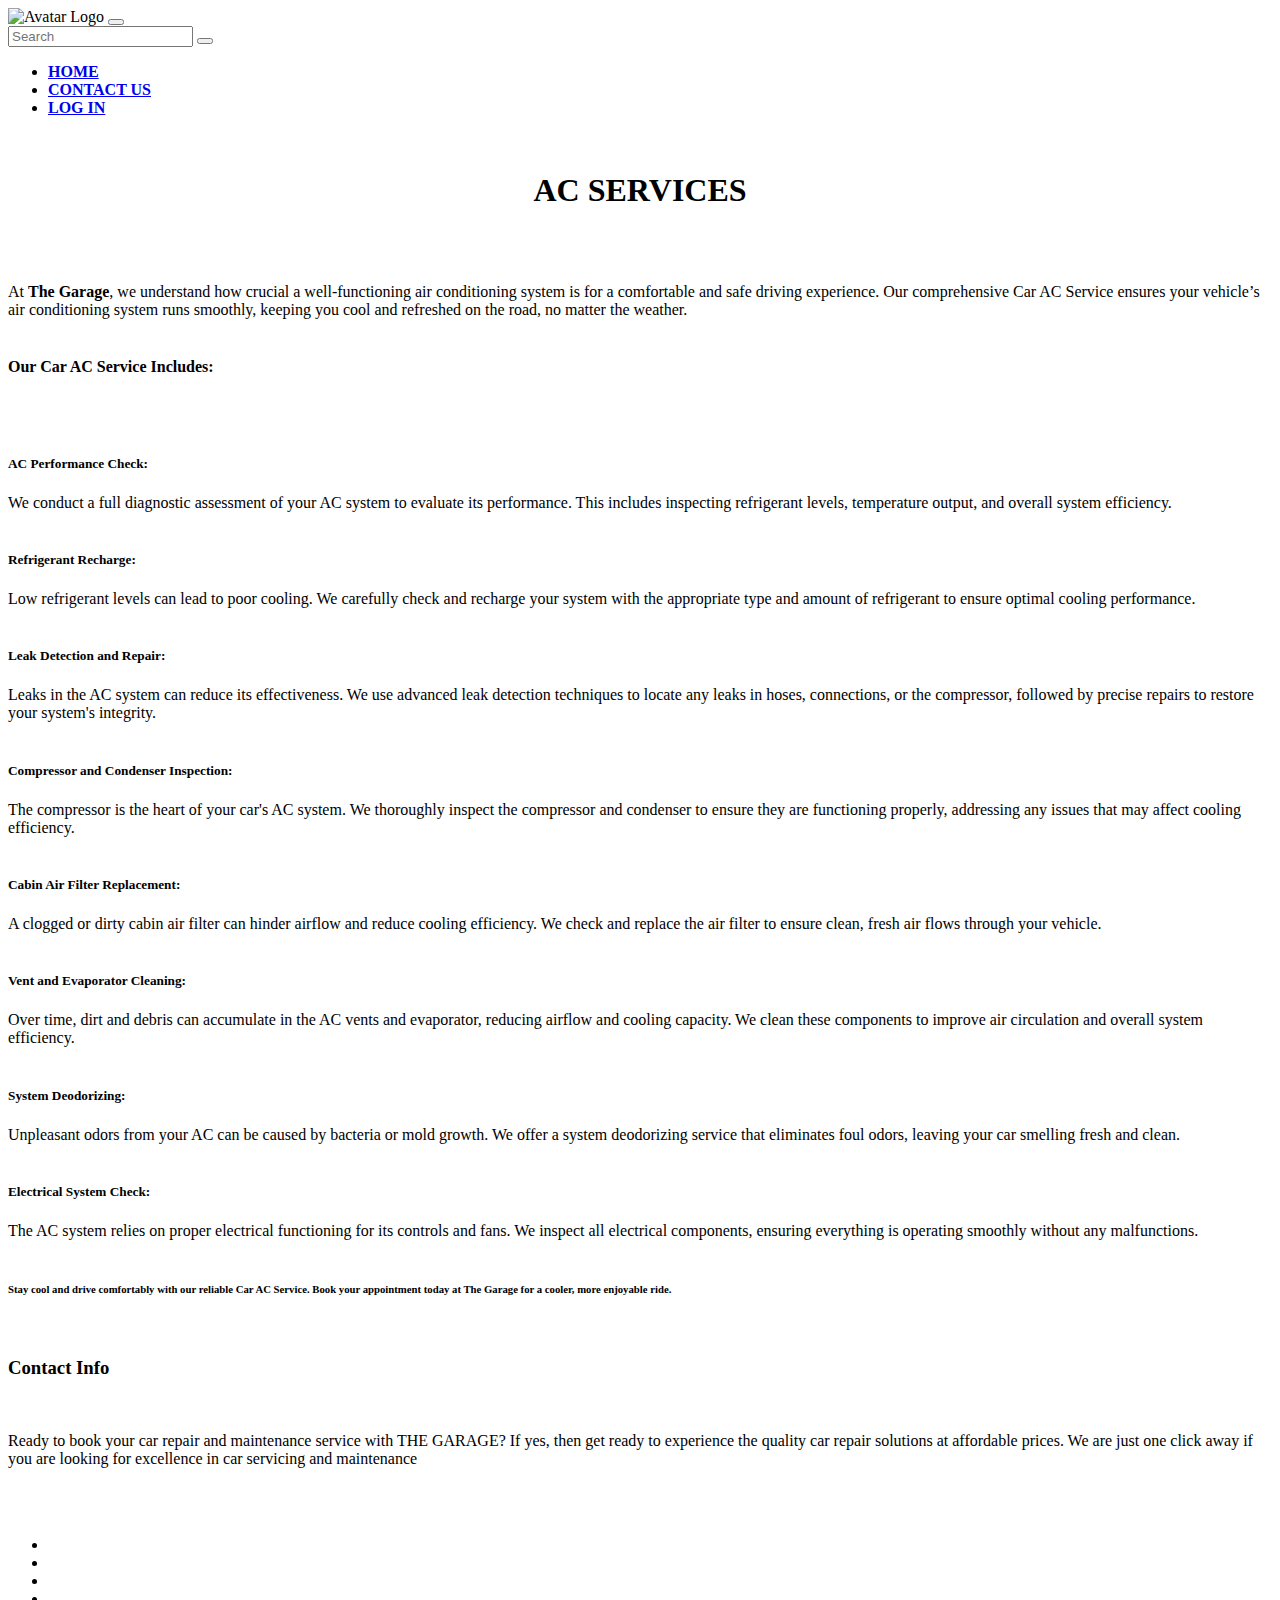
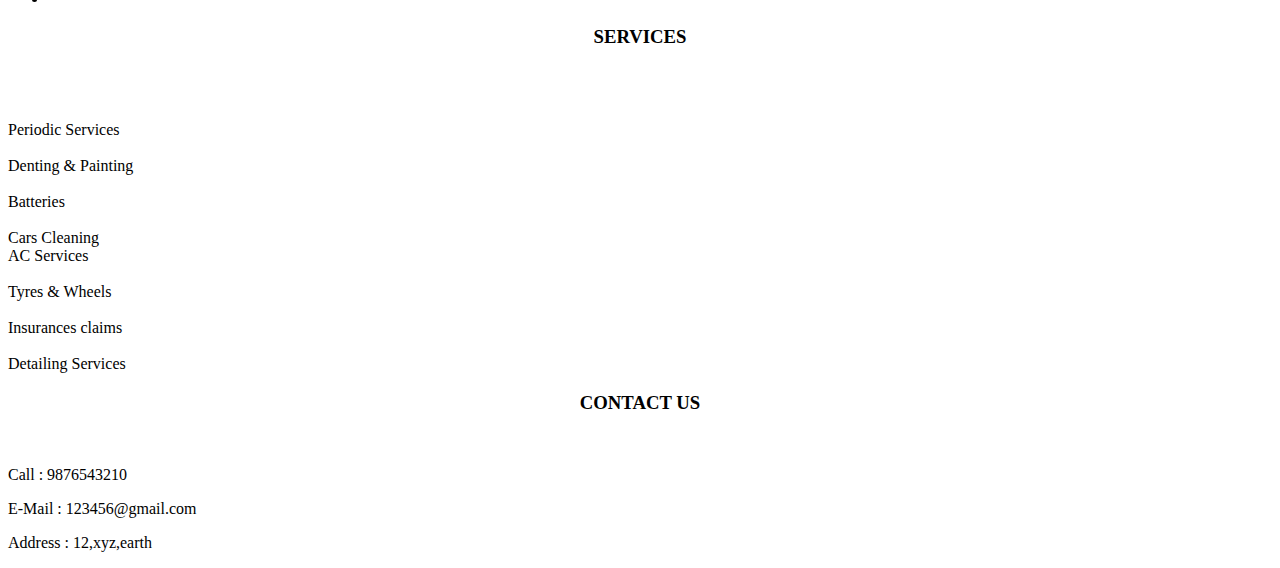
==== the garage ac service.html @ 065532a7 "Add files via upload" ====
<!DOCTYPE html>
<html lang="en">
<head>
  <meta charset="UTF-8">
  <meta name="viewport" content="width=device-width, initial-scale=1.0">
  <title>AC SERVICES</title>
  <link rel="stylesheet" href="https://cdnjs.cloudflare.com/ajax/libs/font-awesome/6.6.0/css/all.min.css" integrity="sha512-Kc323vGBEqzTmouAECnVceyQqyqdsSiqLQISBL29aUW4U/M7pSPA/gEUZQqv1cwx4OnYxTxve5UMg5GT6L4JJg==" crossorigin="anonymous" referrerpolicy="no-referrer" />
  <link href="https://cdn.jsdelivr.net/npm/bootstrap@5.0.2/dist/css/bootstrap.min.css" rel="stylesheet" integrity="sha384-EVSTQN3/azprG1Anm3QDgpJLIm9Nao0Yz1ztcQTwFspd3yD65VohhpuuCOmLASjC" crossorigin="anonymous">
  <script src="https://cdn.jsdelivr.net/npm/bootstrap@5.0.2/dist/js/bootstrap.bundle.min.js" integrity="sha384-MrcW6ZMFYlzcLA8Nl+NtUVF0sA7MsXsP1UyJoMp4YLEuNSfAP+JcXn/tWtIaxVXM" crossorigin="anonymous"></script>
  <link rel="stylesheet" href="../css/the garage ac service.css">
</head>
<body> 
    <nav class="navbar navbar-expand-sm navbar-light  nav1">
        <div class="container-fluid">
          <img src="../images/the carage logo.png" alt="Avatar Logo" style="width:100px;" class="rounded-pill"> 
          <button class="navbar-toggler" type="button" data-bs-toggle="collapse" data-bs-target="#mynavbar">
            <span class="navbar-toggler-icon"></span>
          </button>
          <div class="collapse navbar-collapse" id="mynavbar">
            <form class="d-flex">
              <input class="form-control ip1" type="text" name="wtf" id="wtf" placeholder="Search">
              <button class="bet" type="button"><i class="fa-solid fa-magnifying-glass fa-xl" style="color: #000000;"></i></button>
            </form>
            <ul class="navbar-nav ms-auto uls">
                <li class="nav-item">
                    <a class="nav-link a1" href="http://127.0.0.1:5500/project/index2/the%20carage.html"><b>HOME</b></a>
                  </li>
              <li class="nav-item">
                <a class="nav-link a1" href="#"><b>CONTACT US</b></a>
              </li>
              <li class="nav-item">
                <a class="nav-link a1" href="http://127.0.0.1:5500/project/index2/the%20garageslogin.html"><b>LOG IN</b></a>
              </li>
            </ul>
            
          </div>
        </div>
      </nav>
      <section>
        <div class="container-fluid">
            <img src="../images/car6.jpg" alt="" class="img">
          </div>
          <div class="container-fluid">
            <center><h1><b>AC SERVICES</b></h1></center>
            <br><br>
            <p> At <b>The Garage</b>, we understand how crucial a well-functioning air conditioning system is for a comfortable and safe driving experience. Our comprehensive Car AC Service ensures your vehicle’s air conditioning system runs smoothly, keeping you cool and refreshed on the road, no matter the weather.
                <br><br>

              <h4>  Our Car AC Service Includes:</h4>
              <br>
              <br>
                
                <h5>AC Performance Check:</h5> We conduct a full diagnostic assessment of your AC system to evaluate its performance. This includes inspecting refrigerant levels, temperature output, and overall system efficiency.
                <br>
                <br>
                <h5>Refrigerant Recharge:</h5> Low refrigerant levels can lead to poor cooling. We carefully check and recharge your system with the appropriate type and amount of refrigerant to ensure optimal cooling performance.
                <br><br>
                <h5>Leak Detection and Repair:</h5> Leaks in the AC system can reduce its effectiveness. We use advanced leak detection techniques to locate any leaks in hoses, connections, or the compressor, followed by precise repairs to restore your system's integrity.
                <br>
                <br>
                <h5>Compressor and Condenser Inspection:</h5> The compressor is the heart of your car's AC system. We thoroughly inspect the compressor and condenser to ensure they are functioning properly, addressing any issues that may affect cooling efficiency.
                <br><br>
                <h5>Cabin Air Filter Replacement:</h5> A clogged or dirty cabin air filter can hinder airflow and reduce cooling efficiency. We check and replace the air filter to ensure clean, fresh air flows through your vehicle.
                <br><br>
                <h5>Vent and Evaporator Cleaning:</h5> Over time, dirt and debris can accumulate in the AC vents and evaporator, reducing airflow and cooling capacity. We clean these components to improve air circulation and overall system efficiency.
                <br><br>
                <h5>System Deodorizing:</h5> Unpleasant odors from your AC can be caused by bacteria or mold growth. We offer a system deodorizing service that eliminates foul odors, leaving your car smelling fresh and clean.
                <br><br>
                <h5>Electrical System Check:</h5> The AC system relies on proper electrical functioning for its controls and fans. We inspect all electrical components, ensuring everything is operating smoothly without any malfunctions.
                <br><br>
                <h6>Stay cool and drive comfortably with our reliable Car AC Service. Book your appointment today at The Garage for a cooler, more enjoyable ride.</h6>
                </p>
          </div>

      </section>

      <br>
      <section>
        <footer class="footer">
          <div class="container-fluid">
            <div class="row">
              <div class="col-sm-4 c1">
                <h3 class="txt1">Contact Info</h3>
                <br>
                <p class="txt">Ready to book your car repair and maintenance service with THE GARAGE? If yes, then get ready to experience the quality car repair solutions at affordable prices. We are just one click away if you are looking for excellence in car servicing and maintenance</p>
                <br>
                <br>
                <ul class="iii">
                  <li class="txt"><i class="fa-brands fa-facebook fa-xl"></i></li>
                  <li class="txt"><i class="fa-brands fa-instagram fa-xl"></i></li>
                  <li class="txt"><i class="fa-solid fa-phone fa-xl"></i></li>
               
                  <li class="txt">   <i class="fa-brands fa-whatsapp fa-xl"></i></li>
                </ul>
              </div>
              <div class="col-sm-4 c2">
                <center> <h3 class="txt1">SERVICES</h3></center>
                <br>
                <div class="row">
                  <br>
                  <br>
                  <div class="col-sm-6">
                    <li class="txt">Periodic Services</li>
                    <br>
                    <li  class="txt">Denting & Painting</li>
                    <br>
                    <li class="txt">Batteries</li>
                    <br>
                    <li class="txt">Cars Cleaning</li>
                  </div>
                  <div class="col-sm-6">
                    <li class="txt">AC Services</li>
                    <br>
                    <li class="txt">Tyres & Wheels</li>
                    <br>
                    <li class="txt">Insurances claims</li>
                    <br>
                    <li class="txt">Detailing Services</li>
                  </div>
                </div>
              </div>
              <div class="col-sm-4 c3">
                <center><h3 class="txt1">CONTACT US</h3></center>
                <br>
                <p class="txt">Call : 9876543210</p>
                <p class="txt"> E-Mail : 123456@gmail.com</p>
                <p class="txt">Address : 12,xyz,earth</p>
              </div>
            </div>
          </div>
        </footer>
        
      </section>


</body>
</html>
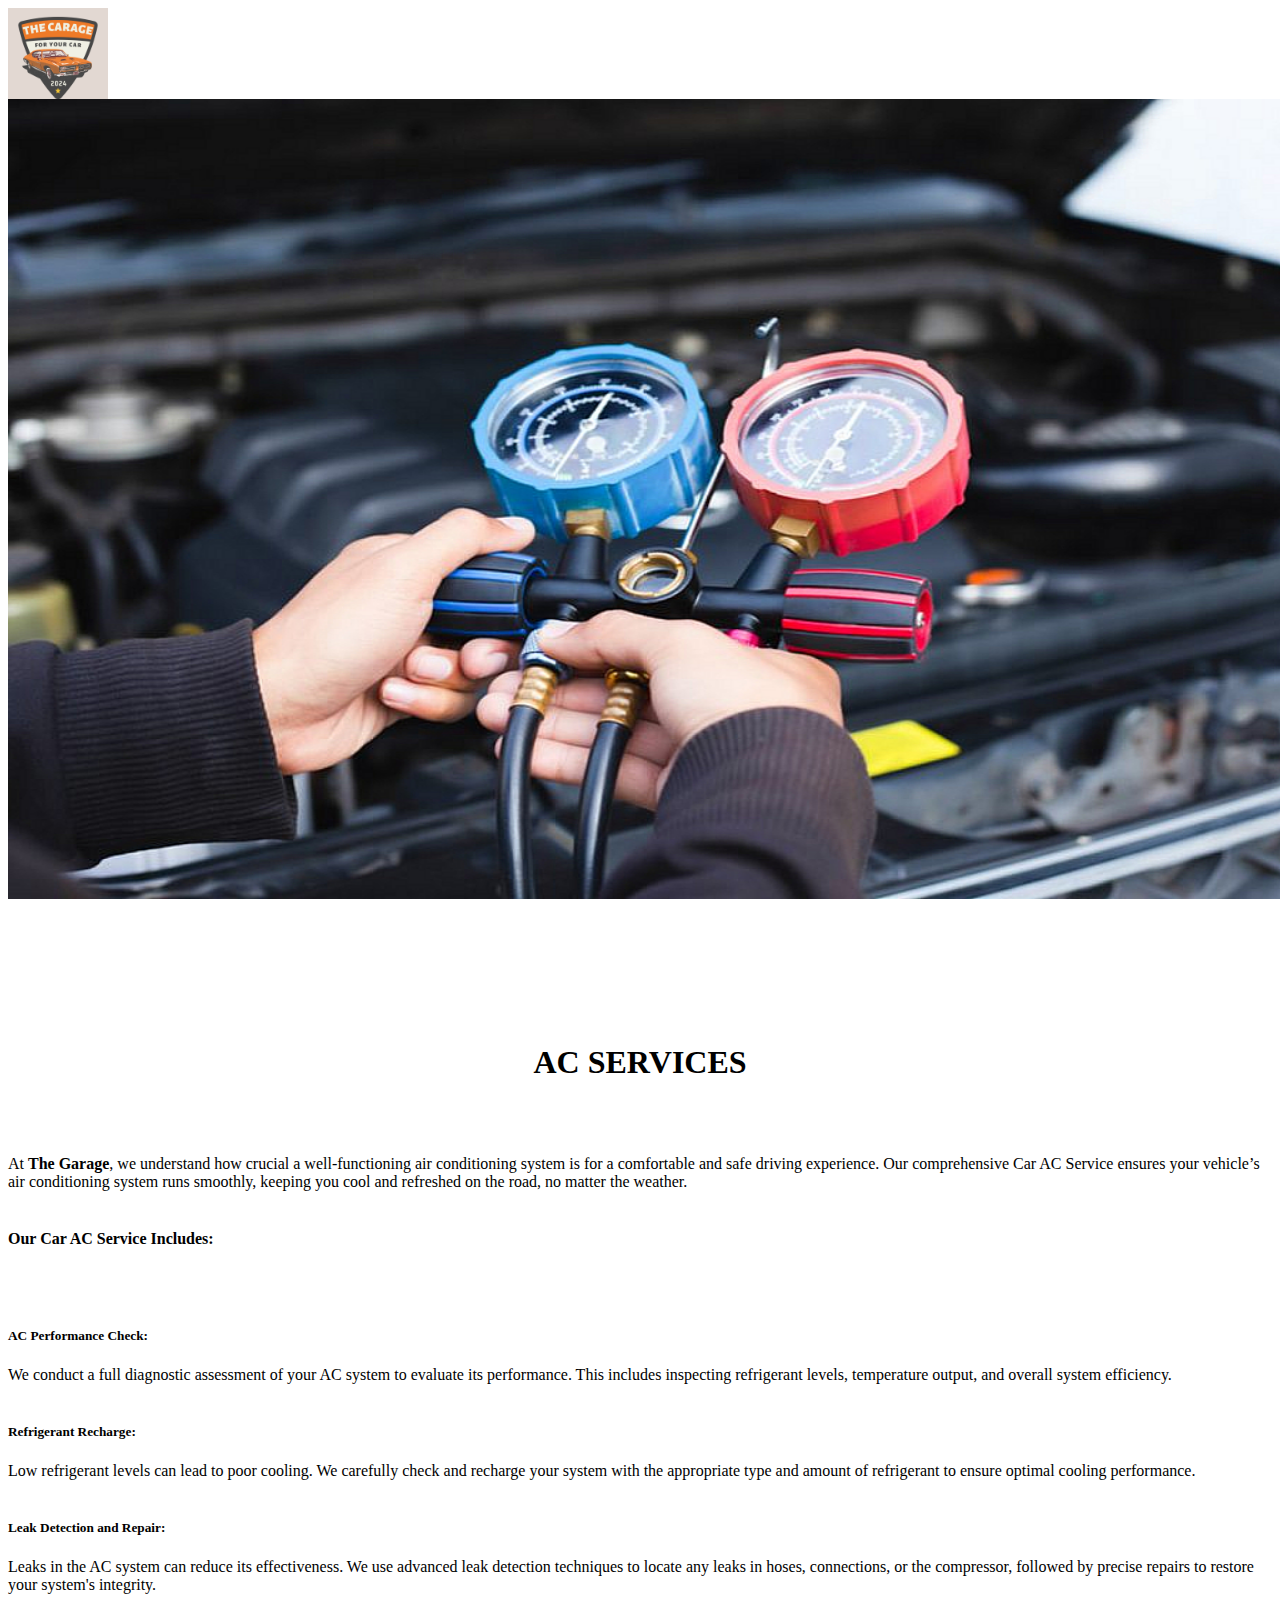
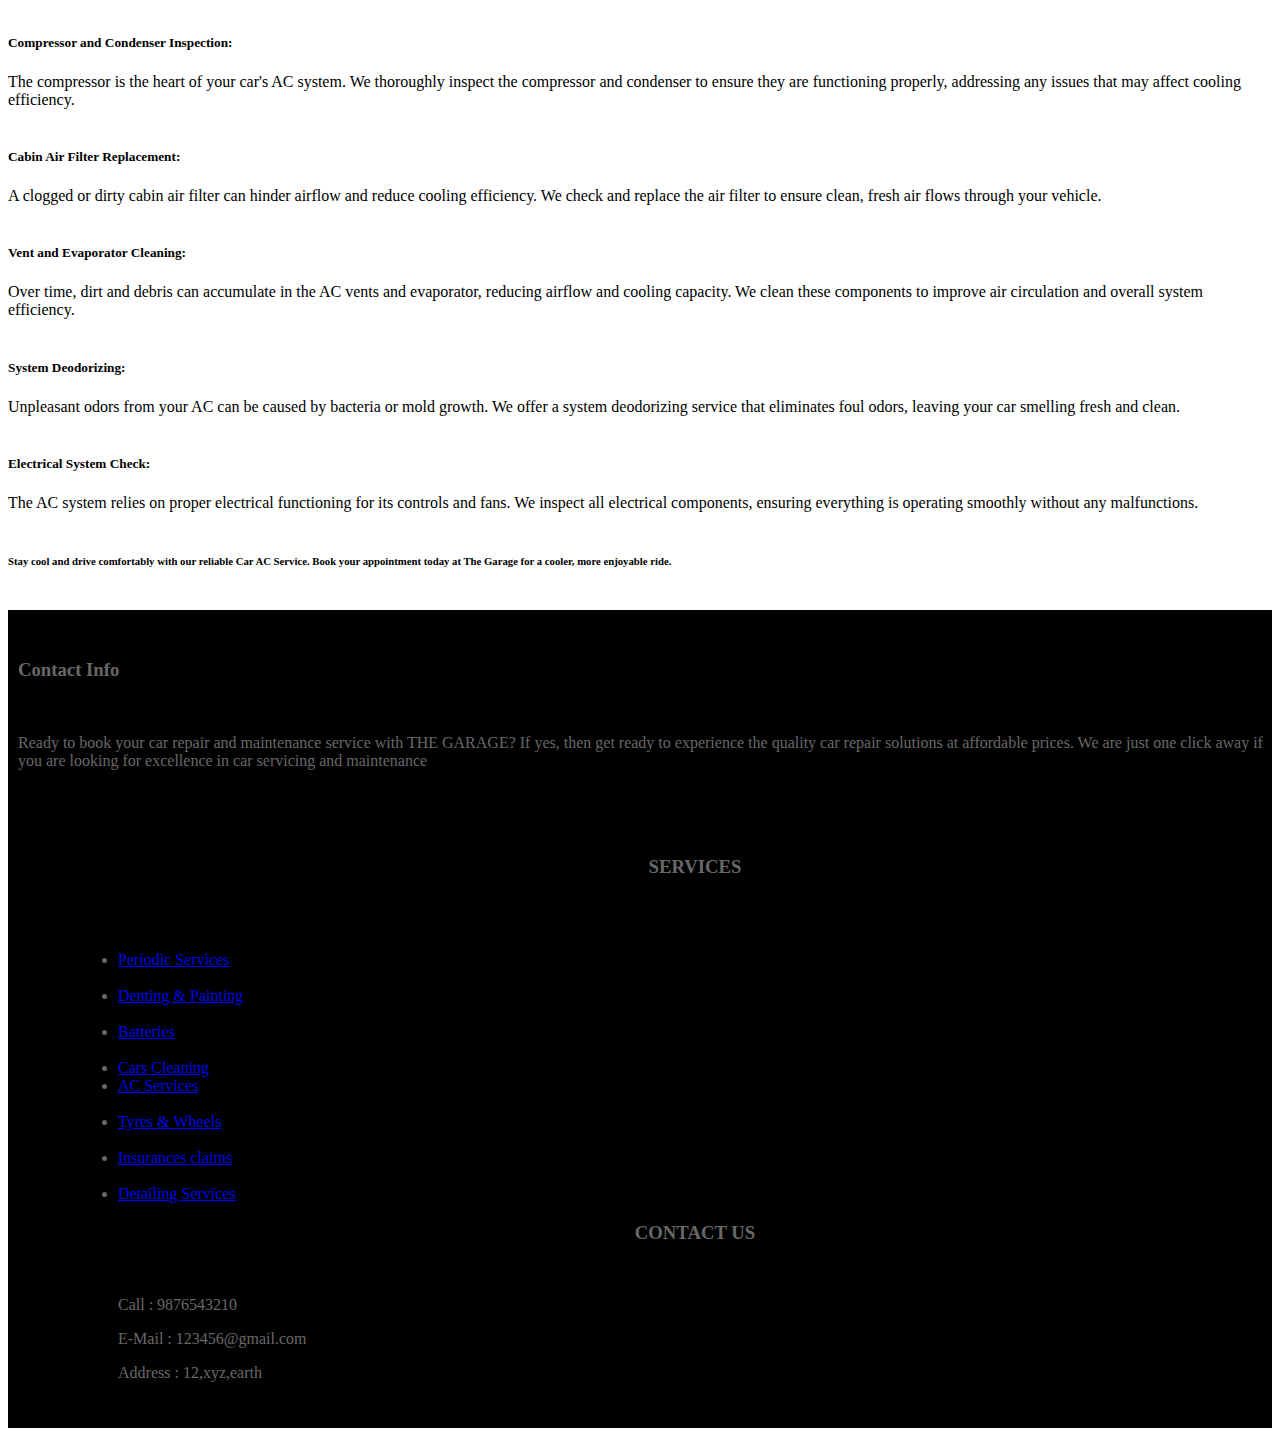
==== commit df660933: "Update the garage ac service.html" ====
--- a/the garage ac service.html
+++ b/the garage ac service.html
@@ -7,12 +7,13 @@
   <link rel="stylesheet" href="https://cdnjs.cloudflare.com/ajax/libs/font-awesome/6.6.0/css/all.min.css" integrity="sha512-Kc323vGBEqzTmouAECnVceyQqyqdsSiqLQISBL29aUW4U/M7pSPA/gEUZQqv1cwx4OnYxTxve5UMg5GT6L4JJg==" crossorigin="anonymous" referrerpolicy="no-referrer" />
   <link href="https://cdn.jsdelivr.net/npm/bootstrap@5.0.2/dist/css/bootstrap.min.css" rel="stylesheet" integrity="sha384-EVSTQN3/azprG1Anm3QDgpJLIm9Nao0Yz1ztcQTwFspd3yD65VohhpuuCOmLASjC" crossorigin="anonymous">
   <script src="https://cdn.jsdelivr.net/npm/bootstrap@5.0.2/dist/js/bootstrap.bundle.min.js" integrity="sha384-MrcW6ZMFYlzcLA8Nl+NtUVF0sA7MsXsP1UyJoMp4YLEuNSfAP+JcXn/tWtIaxVXM" crossorigin="anonymous"></script>
-  <link rel="stylesheet" href="../css/the garage ac service.css">
+  <link rel="stylesheet" href="the garage ac service.css">
+    <link rel="shortcut icon" href="the carage logo.png" type="image/x-icon">
 </head>
 <body> 
     <nav class="navbar navbar-expand-sm navbar-light  nav1">
         <div class="container-fluid">
-          <img src="../images/the carage logo.png" alt="Avatar Logo" style="width:100px;" class="rounded-pill"> 
+          <img src="the carage logo.png" alt="Avatar Logo" style="width:100px;" class="rounded-pill"> 
           <button class="navbar-toggler" type="button" data-bs-toggle="collapse" data-bs-target="#mynavbar">
             <span class="navbar-toggler-icon"></span>
           </button>
@@ -23,13 +24,13 @@
             </form>
             <ul class="navbar-nav ms-auto uls">
                 <li class="nav-item">
-                    <a class="nav-link a1" href="http://127.0.0.1:5500/project/index2/the%20carage.html"><b>HOME</b></a>
+                    <a class="nav-link a1" href="index.html"><b>HOME</b></a>
                   </li>
               <li class="nav-item">
-                <a class="nav-link a1" href="#"><b>CONTACT US</b></a>
+                <a class="nav-link a1" href="the garage contact"><b>CONTACT US</b></a>
               </li>
               <li class="nav-item">
-                <a class="nav-link a1" href="http://127.0.0.1:5500/project/index2/the%20garageslogin.html"><b>LOG IN</b></a>
+                <a class="nav-link a1" href="the garageslogin.html"><b>LOG IN</b></a>
               </li>
             </ul>
             
@@ -38,7 +39,7 @@
       </nav>
       <section>
         <div class="container-fluid">
-            <img src="../images/car6.jpg" alt="" class="img">
+            <img src="car6.jpg" alt="" class="img">
           </div>
           <div class="container-fluid">
             <center><h1><b>AC SERVICES</b></h1></center>
@@ -96,28 +97,28 @@
               <div class="col-sm-4 c2">
                 <center> <h3 class="txt1">SERVICES</h3></center>
                 <br>
-                <div class="row">
-                  <br>
-                  <br>
-                  <div class="col-sm-6">
-                    <li class="txt">Periodic Services</li>
-                    <br>
-                    <li  class="txt">Denting & Painting</li>
-                    <br>
-                    <li class="txt">Batteries</li>
-                    <br>
-                    <li class="txt">Cars Cleaning</li>
-                  </div>
-                  <div class="col-sm-6">
-                    <li class="txt">AC Services</li>
-                    <br>
-                    <li class="txt">Tyres & Wheels</li>
-                    <br>
-                    <li class="txt">Insurances claims</li>
-                    <br>
-                    <li class="txt">Detailing Services</li>
-                  </div>
-                </div>
+            <div class="row">
+    <br>
+    <br>
+    <div class="col-sm-6">
+      <li class="txt"><a href="the garage periodic services.html" class="txt">Periodic Services</a></li>
+      <br>
+      <li  class="txt"><a href="the garage denting and painting.html" class="txt">Denting & Painting</a></li>
+      <br>
+      <li class="txt"><a href="the garage battery.html" class="txt">Batteries</a></li>
+      <br>
+      <li class="txt"><a href="the garage car wash.html" class="txt">Cars Cleaning</a></li>
+    </div>
+    <div class="col-sm-6">
+      <li class="txt"><a href="the garage ac service.html" class="txt">AC Services</a></li>
+      <br>
+      <li class="txt"><a href="the garage tyre and wheels.html" class="txt">Tyres & Wheels</a></li>
+      <br>
+      <li class="txt"><a href="the garage insurance claim.html" class="txt">Insurances claims</a></li>
+      <br>
+      <li class="txt"><a href="the garage car detailing.html" class="txt">Detailing Services</a></li>
+    </div>
+  </div>
               </div>
               <div class="col-sm-4 c3">
                 <center><h3 class="txt1">CONTACT US</h3></center>
@@ -134,4 +135,4 @@
 
 
 </body>
-</html>+</html>
--- a/the garage ac service.css
+++ b/the garage ac service.css
@@ -0,0 +1,70 @@
+/* navbar */
+.nav1{
+    z-index: 50;
+    opacity: .9;
+}
+.d-flex{
+    position: relative;
+    left: 320px;
+    display: flex;
+    gap: 10px;
+}
+.a1{
+    color: black;
+    font-weight: bolder;
+}
+.ip1{
+    width: 550px;
+}
+.bet{
+    background-color: none;
+    border: none;
+}
+/* content */
+.img{
+    width: 1460px;
+    height: 800px;
+    position: relative;
+    top: -120px;
+}
+
+/* footer */
+.footer{
+    width: auto;
+    background-color: black;
+    color: #686868;
+    padding-top: 30px;
+    padding-bottom: 30px;
+    padding-left: 10px;
+    cursor: pointer;
+}
+
+.c2,.c3{
+    padding-left: 100px;
+}
+.txt:hover{
+    color: white;
+}
+.iii{
+    display: flex;
+    gap: 30px;
+    list-style-type: none;
+}
+.txt1:hover{
+    color: white;
+    text-decoration: underline;
+}
+
+@media only screen and (max-width: 800px){
+    .d-flex{
+        position: unset;
+    }
+    .ip1{
+        width: 100%;
+    }
+    .img{
+        width: 100%;
+        height: auto;
+    }
+    
+}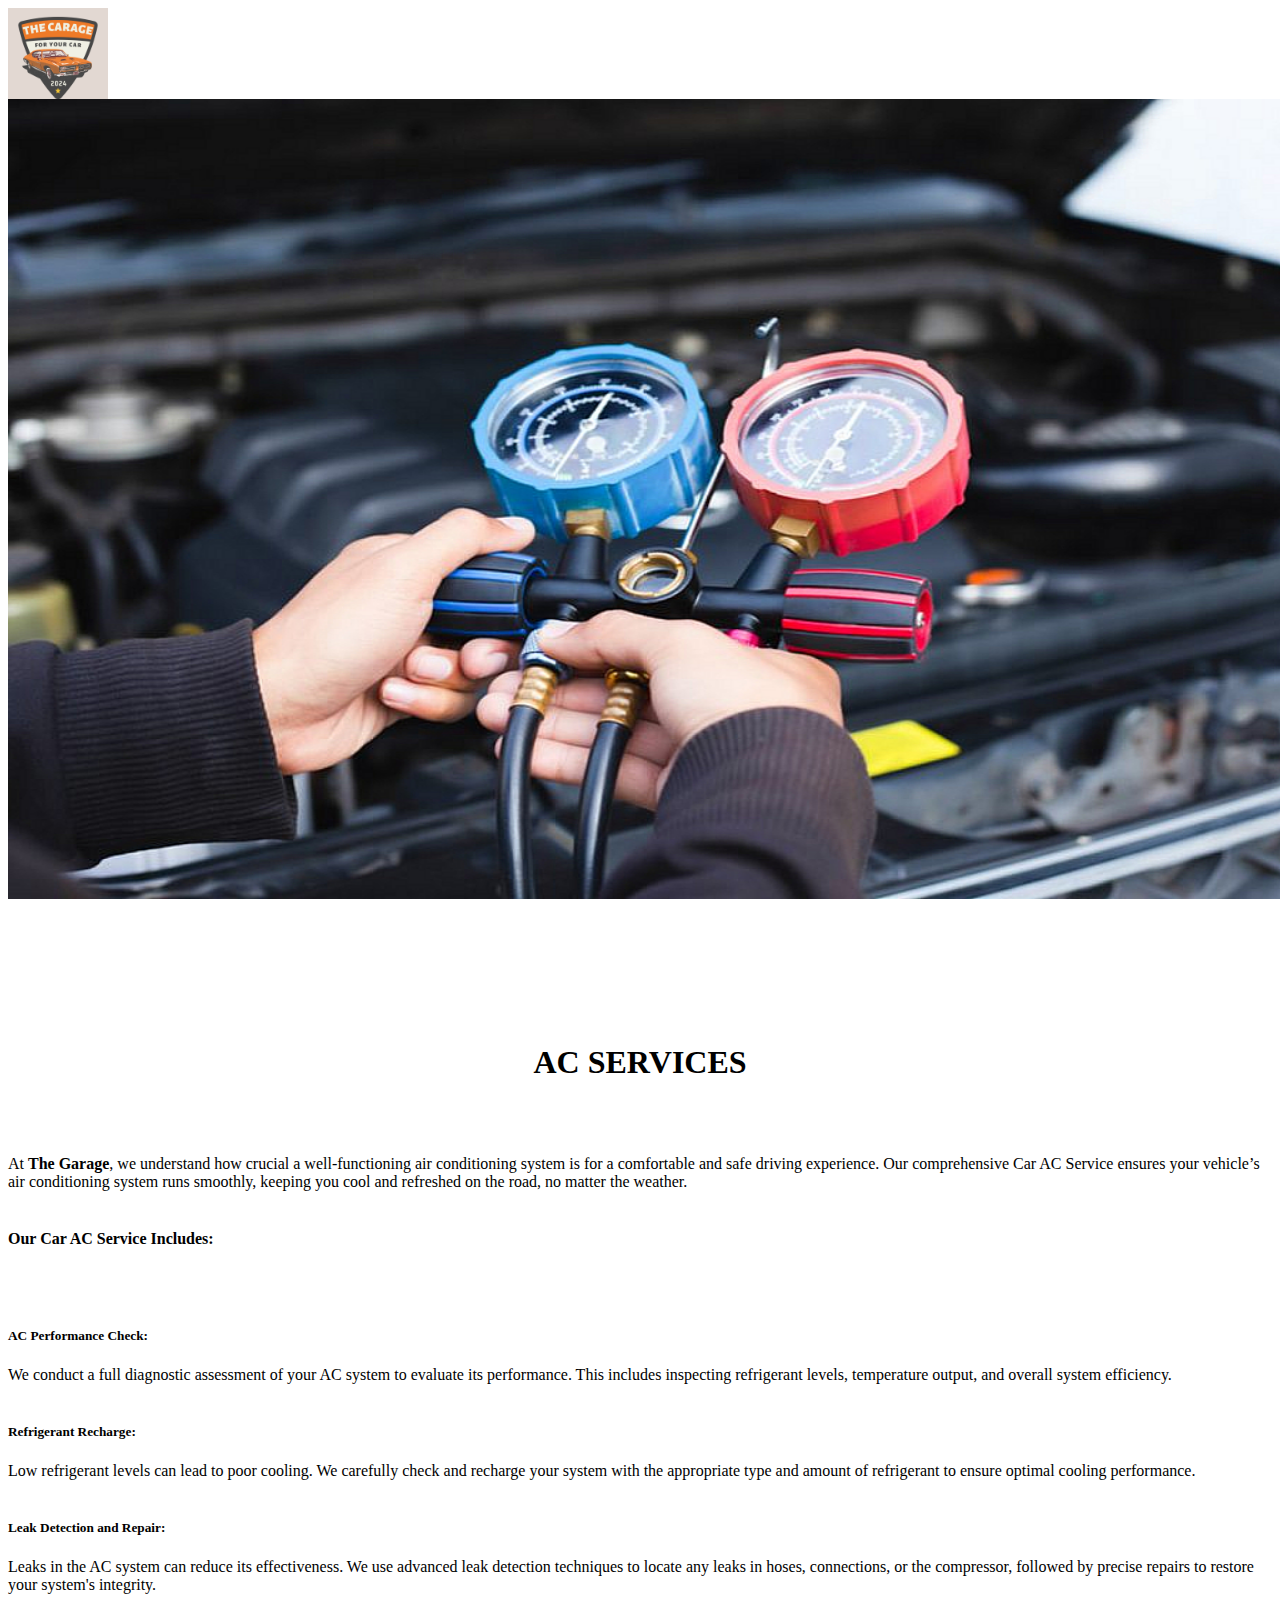
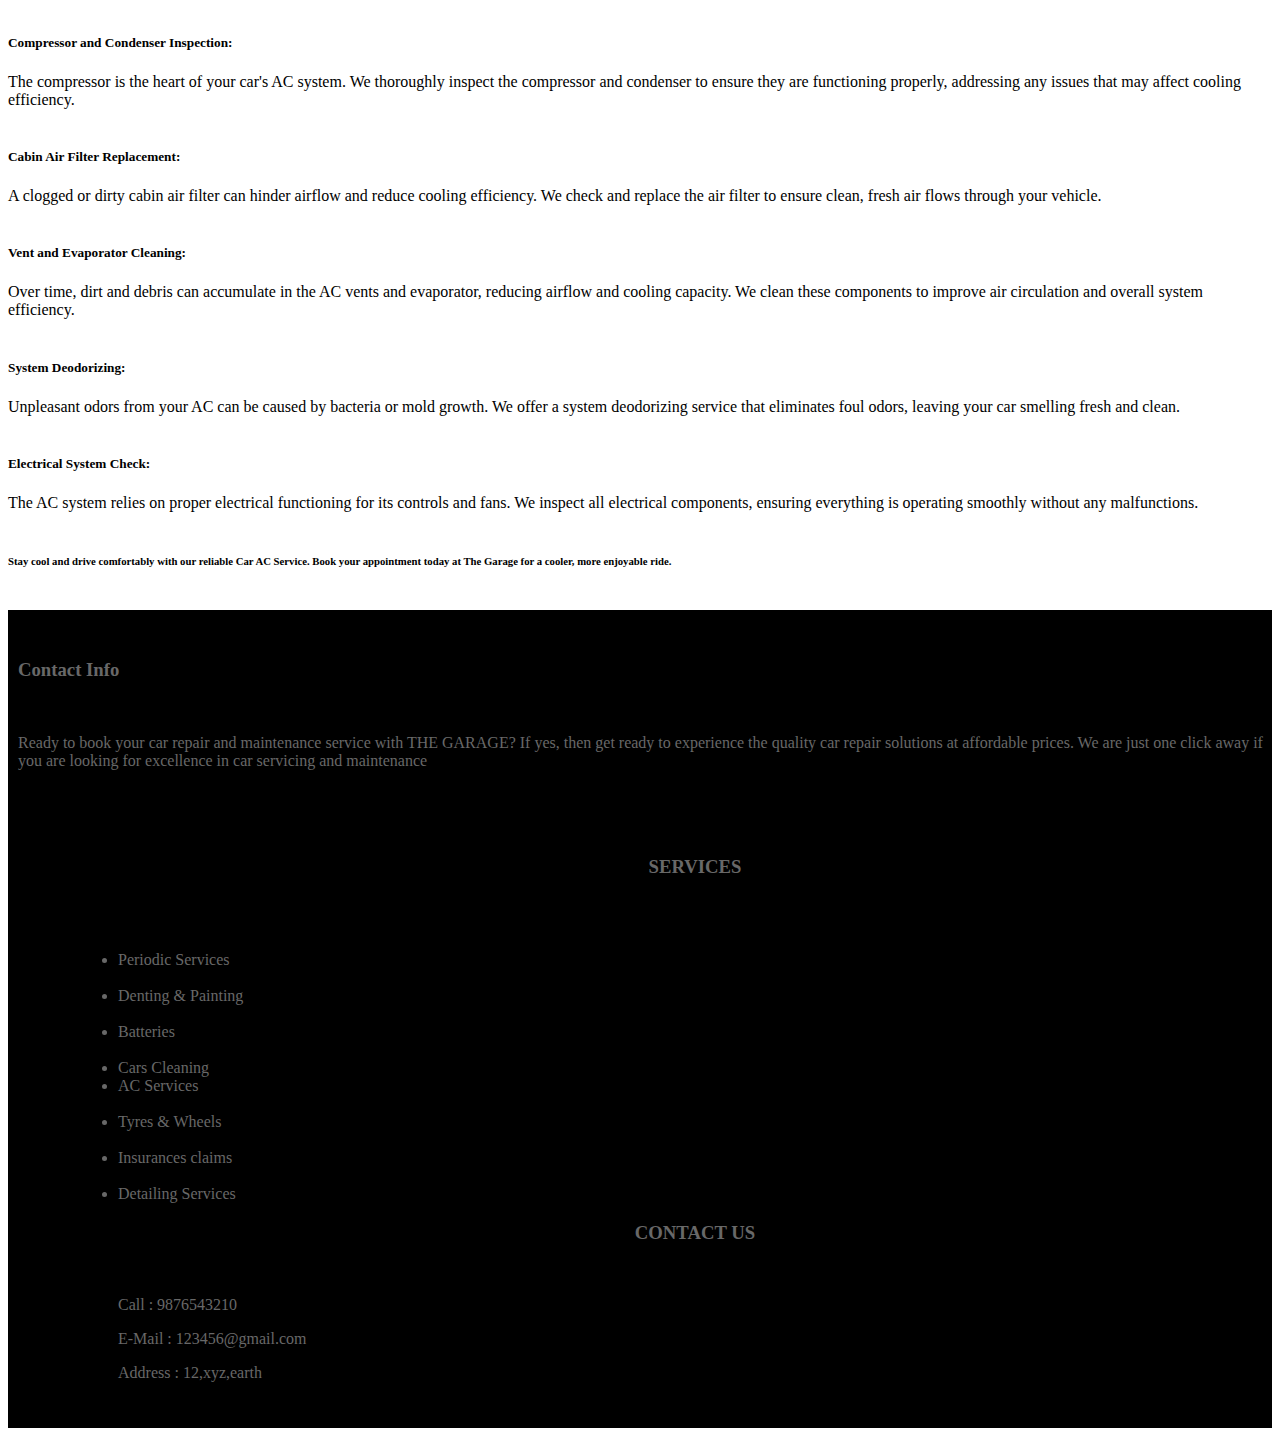
==== commit 865b28e3: "Update the garage ac service.html" ====
--- a/the garage ac service.html
+++ b/the garage ac service.html
@@ -27,7 +27,7 @@
                     <a class="nav-link a1" href="index.html"><b>HOME</b></a>
                   </li>
               <li class="nav-item">
-                <a class="nav-link a1" href="the garage contact"><b>CONTACT US</b></a>
+                <a class="nav-link a1" href="the garage contact.html"><b>CONTACT US</b></a>
               </li>
               <li class="nav-item">
                 <a class="nav-link a1" href="the garageslogin.html"><b>LOG IN</b></a>
--- a/the garage ac service.css
+++ b/the garage ac service.css
@@ -42,6 +42,10 @@
 .c2,.c3{
     padding-left: 100px;
 }
+ .txt{
+    color: #686868; 
+    text-decoration: none;
+}
 .txt:hover{
     color: white;
 }
@@ -67,4 +71,4 @@
         height: auto;
     }
     
-}+}
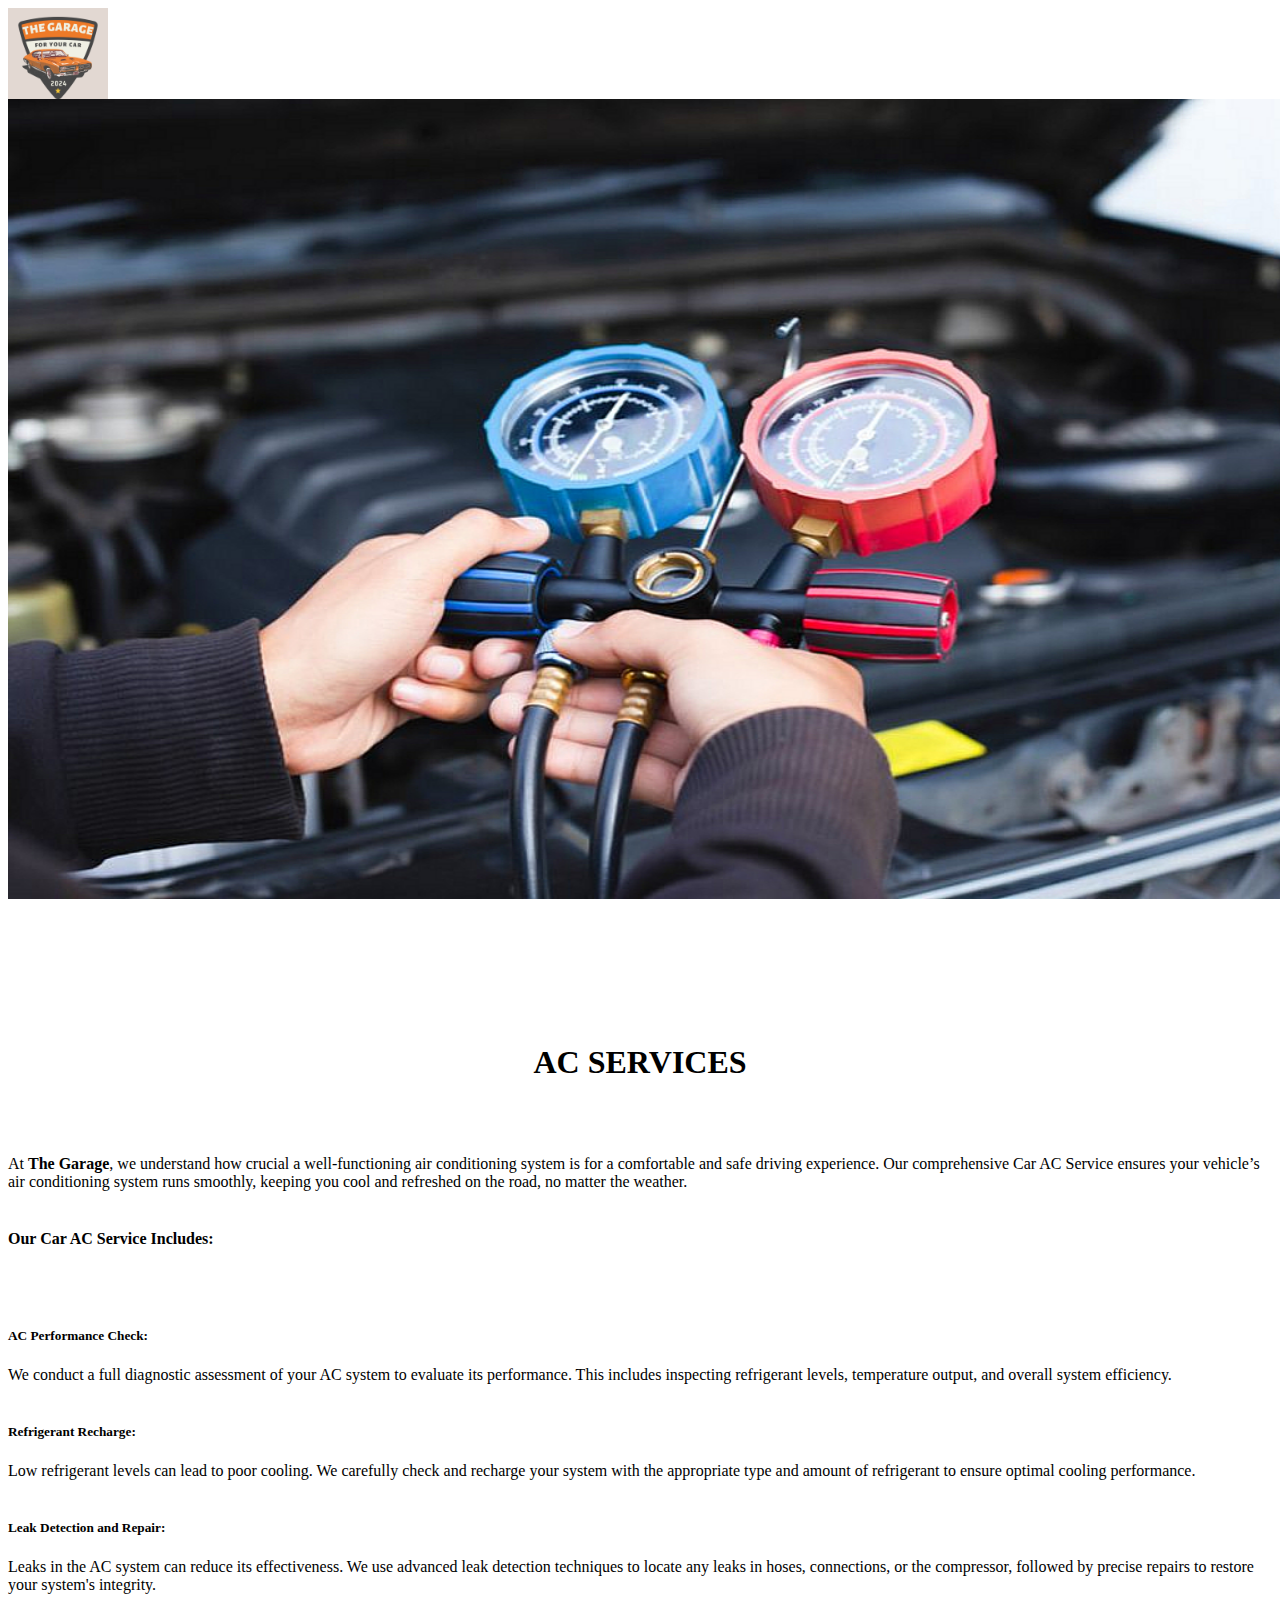
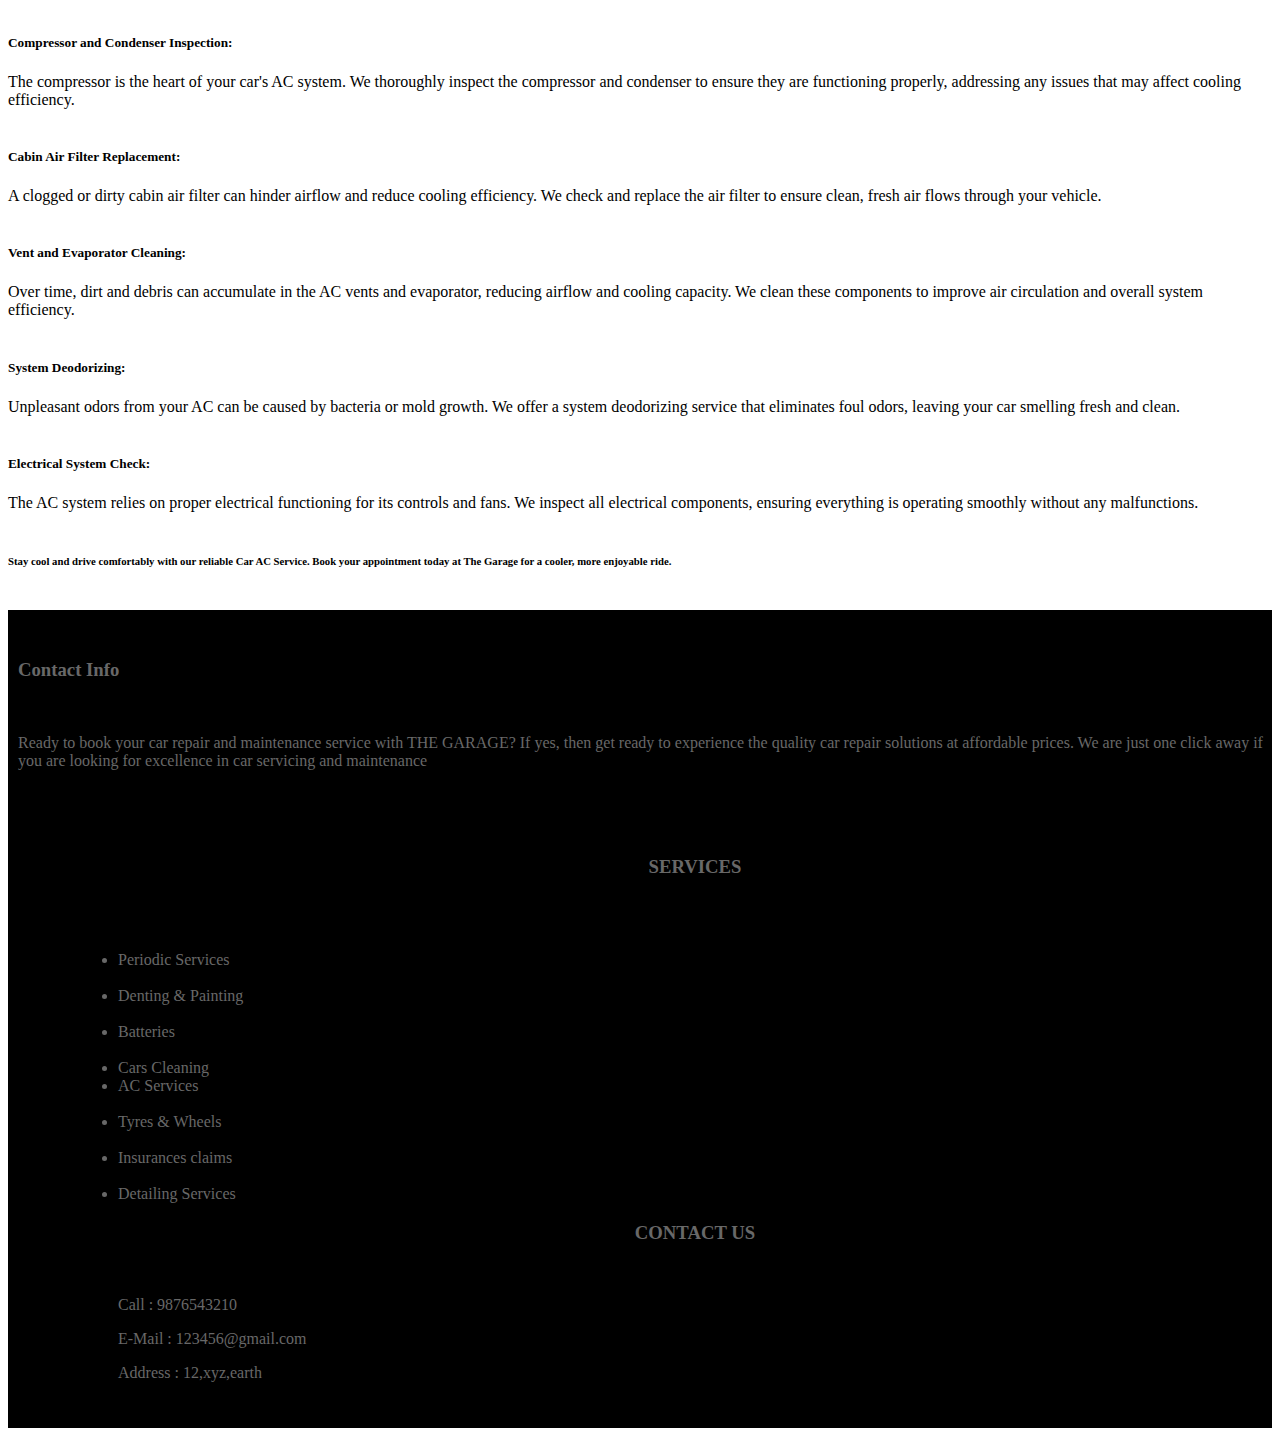
==== commit 9b40acc3: "Update the garage ac service.html" ====
--- a/the garage ac service.html
+++ b/the garage ac service.html
@@ -13,7 +13,7 @@
 <body> 
     <nav class="navbar navbar-expand-sm navbar-light  nav1">
         <div class="container-fluid">
-          <img src="the carage logo.png" alt="Avatar Logo" style="width:100px;" class="rounded-pill"> 
+          <img src="Auto Detailing.png" alt="Avatar Logo" style="width:100px;" class="rounded-pill img1">
           <button class="navbar-toggler" type="button" data-bs-toggle="collapse" data-bs-target="#mynavbar">
             <span class="navbar-toggler-icon"></span>
           </button>
--- a/the garage ac service.css
+++ b/the garage ac service.css
@@ -22,7 +22,7 @@
 }
 /* content */
 .img{
-    width: 1460px;
+    width: 1500px;
     height: 800px;
     position: relative;
     top: -120px;
